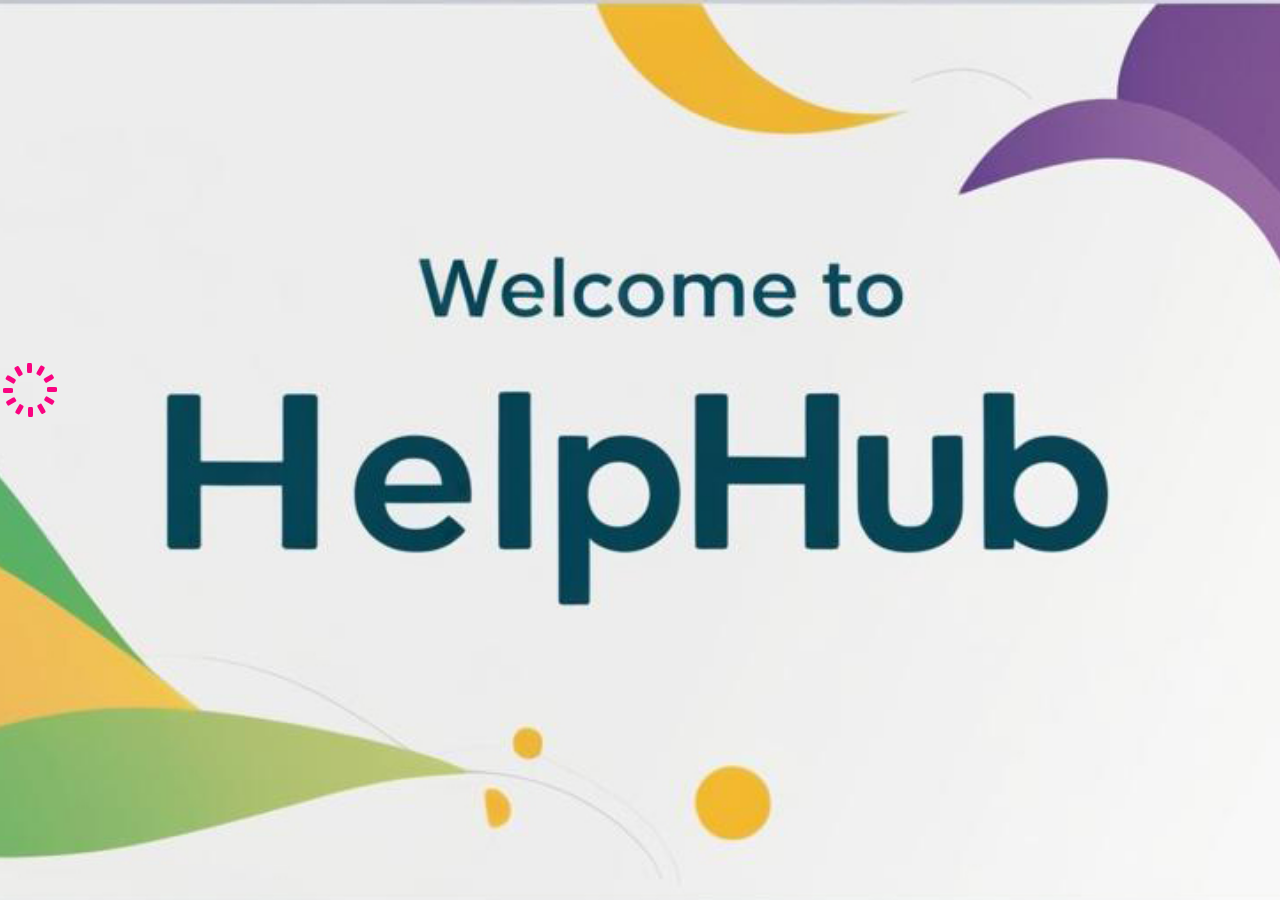
==== index.html @ fc14af4a "Add files via upload" ====
<!DOCTYPE html>
<html>
<head>
    <meta charset="utf-8">
    <meta name="viewport" content="width=device-width, initial-scale=1">
    <meta http-equiv="refresh" content="5;url=tabs.html" />
    <title>Welcome to HelpHub</title>
    <!-- internal css -->
    <link rel="stylesheet" type="text/css" href="css/style.css">
    <link rel="stylesheet" type="text/css" href="css/bootstrap.css">
    <!-- end of internal css -->
    <style>
        body{
          background: url('images/hero1.jpg');
          background-repeat: no-repeat;
          background-position: center;
          background-attachment: fixed;       
          webkit-background-size: cover;
          -moz-background-size: cover;
          -o-background-size: cover;
          background-size: cover;
          height: 100%;
          width: 100%;
}
    </style>
</head>
<body>
   <!-- loader -->
   <section class="section--white">
        <div class="loader--spinner">
            <div></div>
            <div></div>
            <div></div>
            <div></div>
            <div></div>
            <div></div>
            <div></div>
            <div></div>
            <div></div>
            <div></div>
            <div></div>
            <div></div>
        </div>
   </section>
   <!-- end of loader -->
    <!-- internal js -->
    <script src="js/script.js"></script>
    <script src="js/jquery-1.11.1.min.js"></script>
    <script src="js/jquery-3.3.1.min.js"></script>
    <script src="js/bootstrap.min.js"></script>
    <!-- end of internal js -->
</body>
</html>
---- css/style.css ----
@charset "UTF-8";

/* Spinners */

.loader--spinner {
    display: inline-block;
    position: absolute;
    color: official;
    height: 60px;
    width: 60px;
}

.loader--spinner div {
    animation: loader--spinner 1.2s linear infinite;
    transform-origin: 30px 30px;
}

.loader--spinner div:after {
    display: block;
    position: absolute;
    top: 3px;
    left: 27px;
    border-radius: 20%;
    content: " ";
    height: 10px;
    width: 5px;
}

.loader--spinner div:nth-child(1) {
    animation-delay: -1.1s;
    transform: rotate(0deg);
}

.loader--spinner div:nth-child(2) {
    animation-delay: -1s;
    transform: rotate(30deg);
}

.loader--spinner div:nth-child(3) {
    animation-delay: -0.9s;
    transform: rotate(60deg);
}

.loader--spinner div:nth-child(4) {
    animation-delay: -0.8s;
    transform: rotate(90deg);
}

.loader--spinner div:nth-child(5) {
    animation-delay: -0.7s;
    transform: rotate(120deg);
}

.loader--spinner div:nth-child(6) {
    animation-delay: -0.6s;
    transform: rotate(150deg);
}

.loader--spinner div:nth-child(7) {
    animation-delay: -0.5s;
    transform: rotate(180deg);
}

.loader--spinner div:nth-child(8) {
    animation-delay: -0.4s;
    transform: rotate(210deg);
}

.loader--spinner div:nth-child(9) {
    animation-delay: -0.3s;
    transform: rotate(240deg);
}

.loader--spinner div:nth-child(10) {
    animation-delay: -0.2s;
    transform: rotate(270deg);
}

.loader--spinner div:nth-child(11) {
    animation-delay: -0.1s;
    transform: rotate(300deg);
}

.loader--spinner div:nth-child(12) {
    animation-delay: 0s;
    transform: rotate(330deg);
}

@keyframes loader--spinner {
    0% {
        opacity: 1;
    }

    100% {
        opacity: 0;
    }
}
/* Blue loaders in white background */

.section--white {
    top: 40%;
    position: absolute;
    margin: auto;
    position-area: center;
}

.section--white .loader--spinner div:after,
.section--white .loader--roller div:after,
.section--white .loader--default div,
.section--white .loader--ellipsis div,
.section--white .loader--grid div,
.section--white .loader--facebook div {
    background: #fa0280;
}

.section--white .loader--ripple div {
    border-color: #00539f;
}

.section--white .loader--ring div {
    border-color: #00539f transparent transparent transparent;
}

.section--white .loader--dual-ring:after {
    border-color: #00539f transparent #00539f transparent;
}


/* White loaders in blue background */

.section--blue {
    color: #fff;
    background: #00539f;
}

.section--blue .loader--spinner div:after {
    background: #fff;
}
#modules img {
    width: 160px;
    height: 150px;
    align-self: center;
}
#modules img:hover {
    transform: scale(1.1);
}
#modules .card {
    border: none;
    padding: 50px;
}
#modules p {
    justify-self: center;
    font-weight: 700;
    font-size: 20px;
    color: #5c5959;
}
#modules .row {
    flex-wrap: unset !important;
}
#modules a {
    align-self: center;
}


.sidebar {
  height: 100%;
  width: 0;
  position: fixed;
  z-index: 1;
  top: 0;
  right: 0;
  background-color: #111;
  overflow-x: hidden;
  transition: 0.5s;
  padding-top: 60px;
}

.sidebar a {
  padding: 8px 8px 8px 32px;
  text-decoration: none;
  font-size: 25px;
  color: #818181;
  display: block;
  transition: 0.3s;
}

.sidebar a:hover {
  color: #f1f1f1;
}

.sidebar .closebtn {
  position: absolute;
  top: 0;
  right: 25px;
  font-size: 36px;
  margin-left: 50px;
}

.openbtn {
  font-size: 20px;
  cursor: pointer;
  background-color: #111;
  color: white;
  padding: 10px 15px;
  border: none;
}

.openbtn:hover {
  background-color: #444;
}

#main {
  transition: margin-left .5s;
  padding: 16px;
}

/* On smaller screens, where height is less than 450px, change the style of the sidenav (less padding and a smaller font size) */
@media screen and (max-height: 450px) {
  .sidebar {padding-top: 15px;}
  .sidebar a {font-size: 18px;}
}
#poshan-tracker #main img {
    width: 40px;
    border-radius: 32px;
}
#poshan-tracker #main li {
    list-style: none;
    line-height: 5;
}
#poshan-tracker #main button {
    background: none;
    color: #646361;
    border: 1px solid #fff;
    box-shadow: 0 2px 5px 0 rgba(0, 0, 0, 0.2);
    padding: 12px;
    text-align: left;
    width: -webkit-fill-available;
    font-weight: 700;
}
#poshan-tracker #main button:focus {
    outline: none;
}
.offcanvas {
    width: -webkit-fill-available !important;
}
video {
    width: 100%;
}
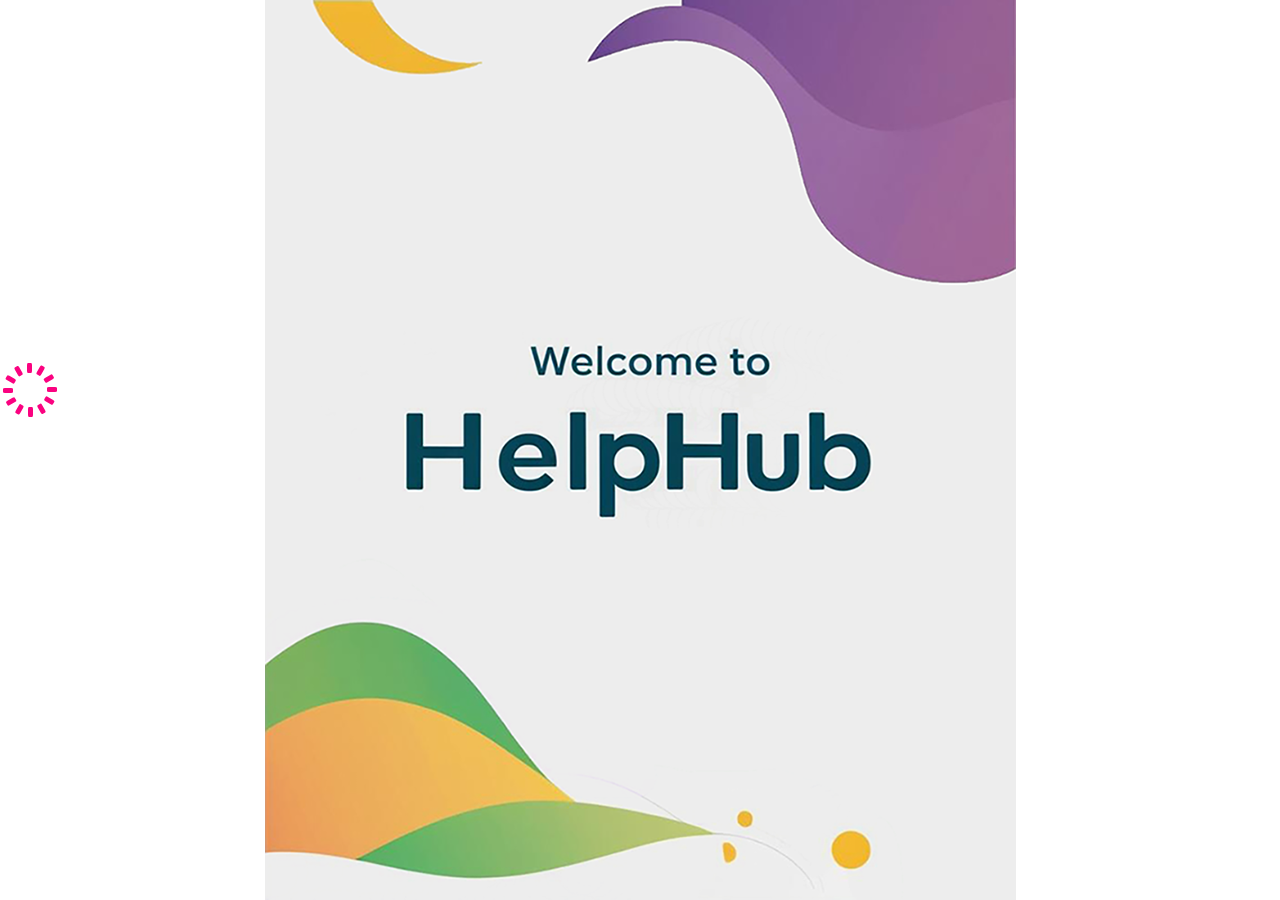
==== commit 3ce93207: "Add files via upload" ====
--- a/index.html
+++ b/index.html
@@ -11,17 +11,35 @@
     <!-- end of internal css -->
     <style>
         body{
-          background: url('images/hero1.jpg');
-          background-repeat: no-repeat;
-          background-position: center;
-          background-attachment: fixed;       
-          webkit-background-size: cover;
-          -moz-background-size: cover;
-          -o-background-size: cover;
-          background-size: cover;
-          height: 100%;
-          width: 100%;
+          background: url('images/hero2.png');
+          /* Make image center */
+            background-position: center center;
+
+            /* Make image fixed */
+            background-attachment: fixed;
+
+            /* Not repeat images */
+            background-repeat: no-repeat;
+
+            /* Set background size auto */
+            background-size: auto;
 }
+ @media only screen and (max-width: 767px) {
+            body {
+                background-image: url("images/hero2.png");
+                /* Make image center */
+            background-position: center center;
+
+            /* Make image fixed */
+            background-attachment: fixed;
+
+            /* Not repeat images */
+            background-repeat: no-repeat;
+
+            /* Set background size auto */
+            background-size: auto;
+            }
+        }
     </style>
 </head>
 <body>
--- a/css/style.css
+++ b/css/style.css
@@ -137,8 +137,8 @@
     background: #fff;
 }
 #modules img {
-    width: 160px;
-    height: 150px;
+    width: 120px;
+    height: 100px;
     align-self: center;
 }
 #modules img:hover {
@@ -151,7 +151,7 @@
 #modules p {
     justify-self: center;
     font-weight: 700;
-    font-size: 20px;
+    font-size: 15px;
     color: #5c5959;
 }
 #modules .row {
@@ -244,5 +244,16 @@
     width: -webkit-fill-available !important;
 }
 video {
-    width: 100%;
+    width: -webkit-fill-available;
+    height: -webkit-fill-available;
+}
+.offcanvas-body {
+    overflow: hidden;
+}
+button span {
+    line-height: 40px;
+    padding: 10px;
+}
+.container {
+    padding: 50px;
 }